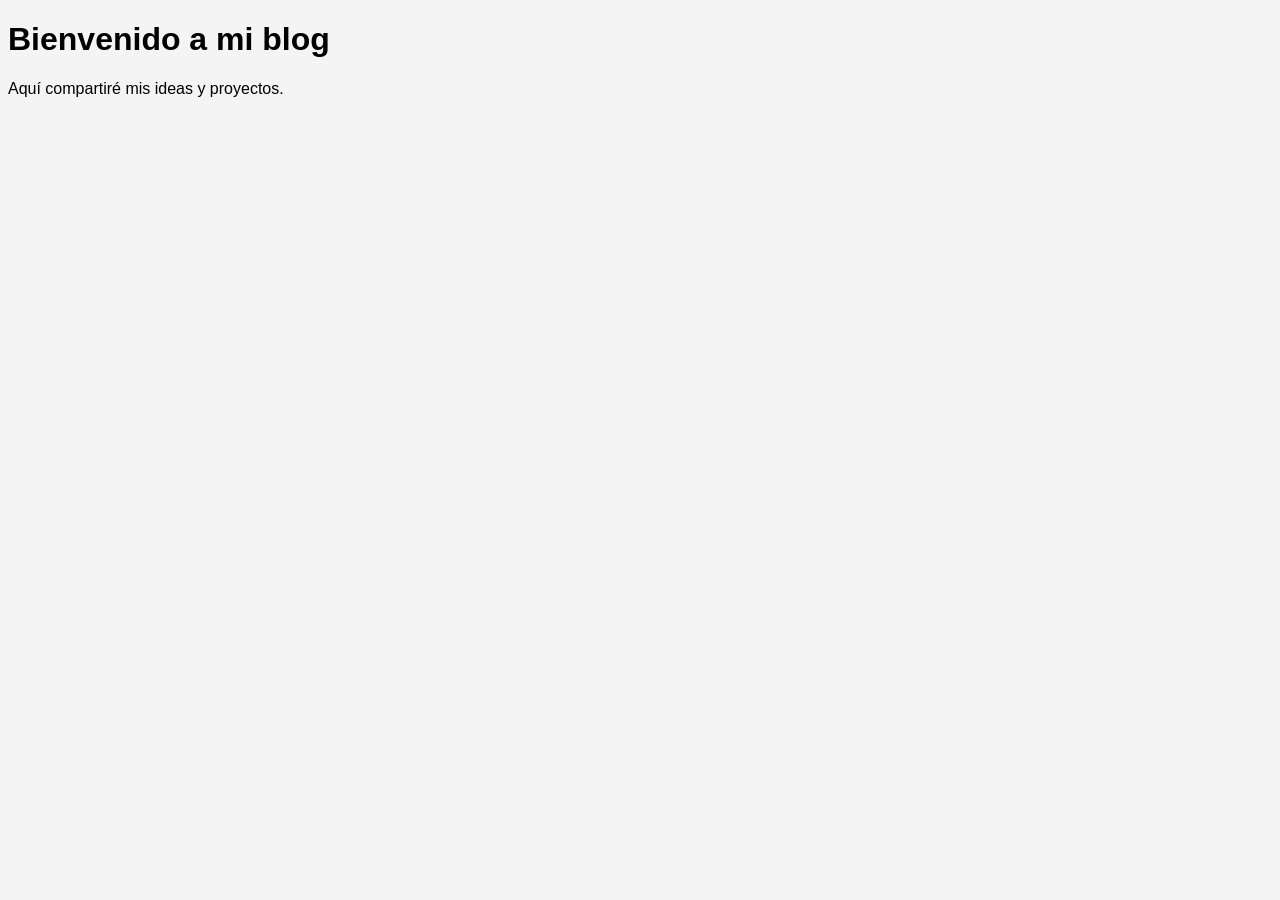
==== index.html @ 7e8ba97f "feat: Configuración inicial del blog y publicación de bienvenida" ====
<!DOCTYPE html>
<html lang='es'>
<head>
    <meta charset='utf-8'>
    <title>Page Title</title>
    <link rel='stylesheet' href='style.css'>
</head>
<body>
    <h1>Bienvenido a mi blog</h1>
    <p>Aquí compartiré mis ideas y proyectos.</p>
</body>
</html>
---- style.css ----
body{
    font-family: sans-serif;
    background: #f4f4f4;
}
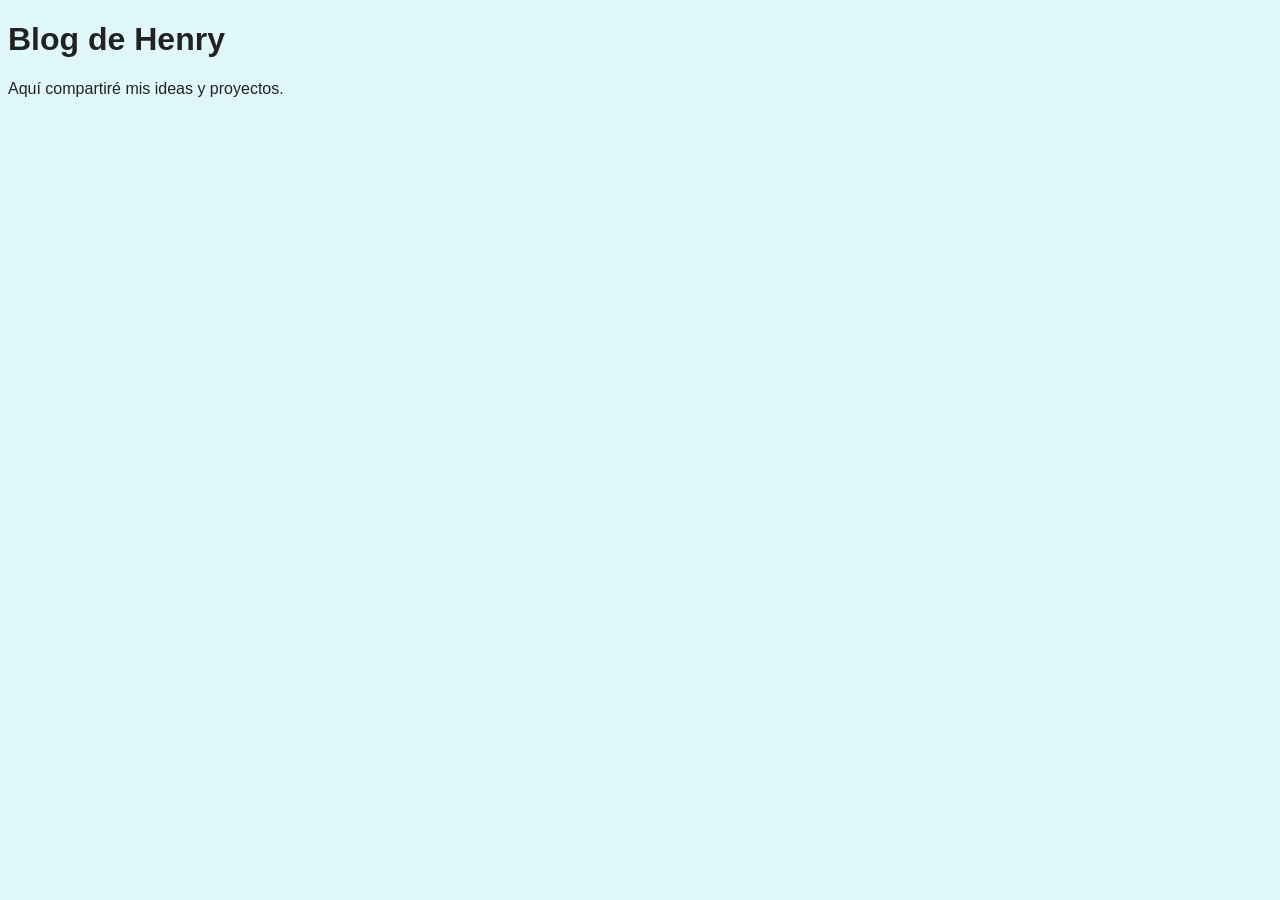
==== commit 791107d2: "feat: Actualizar título y estilo base del blog" ====
--- a/index.html
+++ b/index.html
@@ -6,7 +6,7 @@
     <link rel='stylesheet' href='style.css'>
 </head>
 <body>
-    <h1>Bienvenido a mi blog</h1>
+    <h1>Blog de Henry</h1>
     <p>Aquí compartiré mis ideas y proyectos.</p>
 </body>
 </html>
--- a/style.css
+++ b/style.css
@@ -1,4 +1,5 @@
 body{
     font-family: sans-serif;
-    background: #f4f4f4;
+    background-color:#e0f7fa;
+    color: #222;
 }
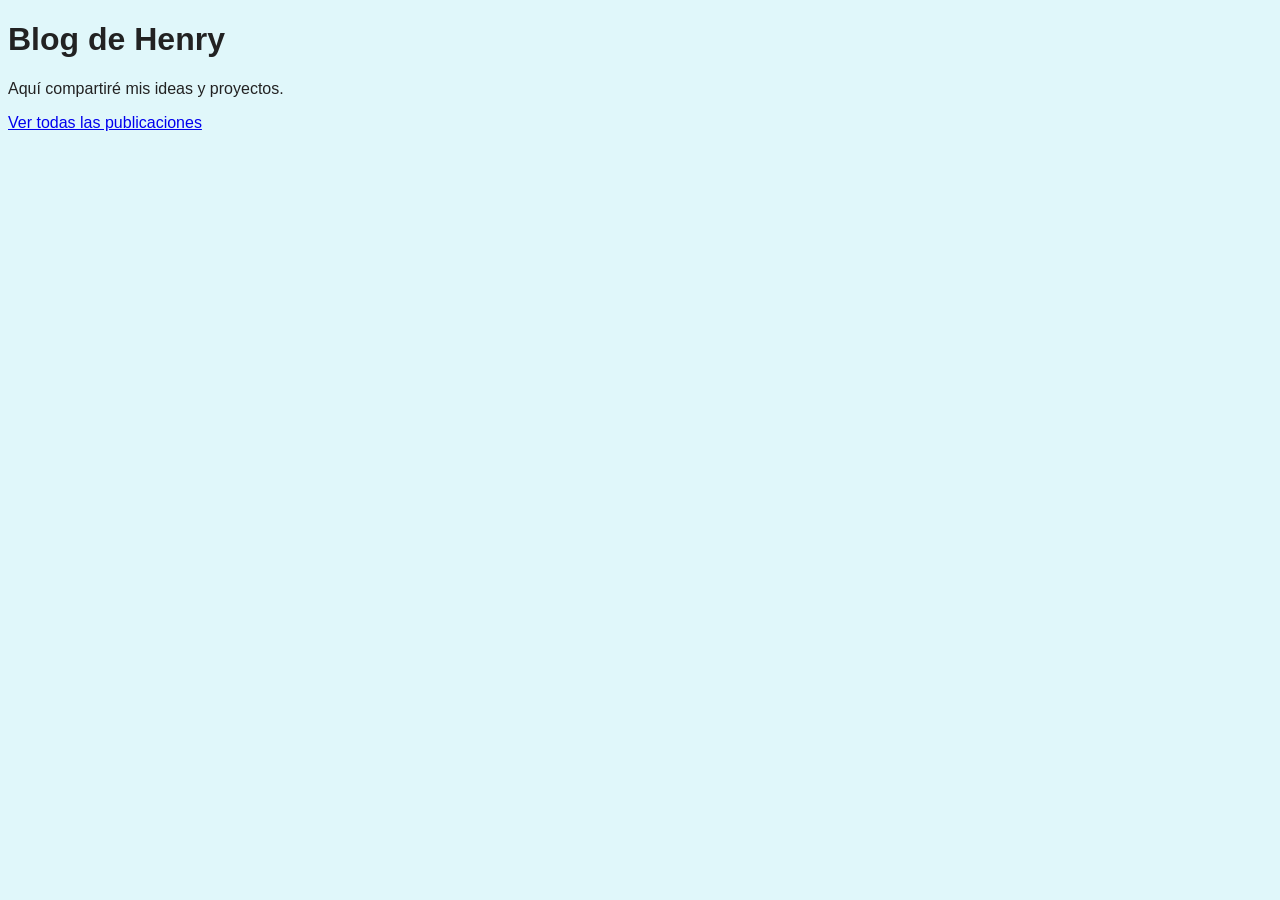
==== commit 3b23dd09: "feat: Crear página de archivo y enlazar desde la portada" ====
--- a/index.html
+++ b/index.html
@@ -8,5 +8,6 @@
 <body>
     <h1>Blog de Henry</h1>
     <p>Aquí compartiré mis ideas y proyectos.</p>
+    <p><a href="archive.html">Ver todas las publicaciones</a></p>
 </body>
 </html>
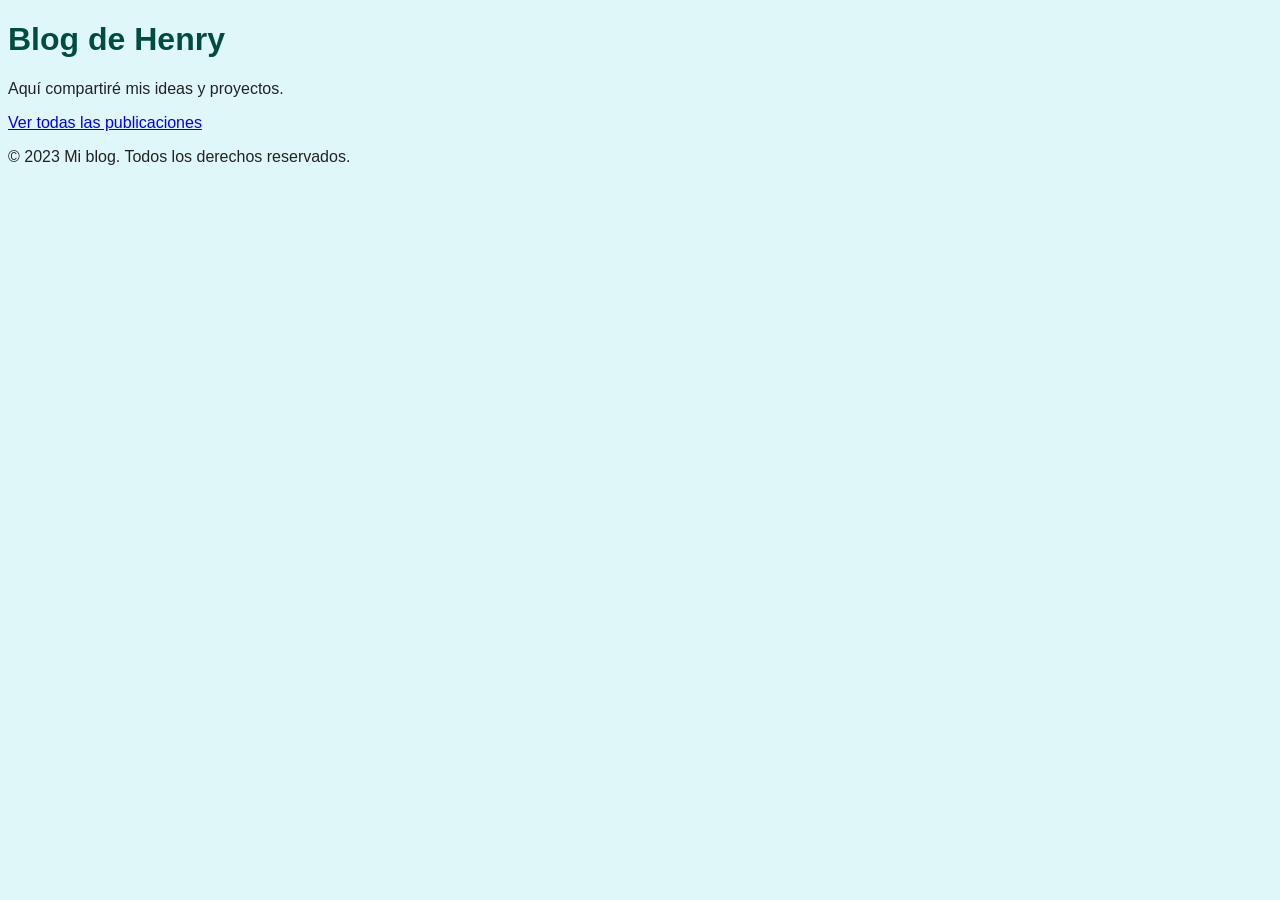
==== commit 1bf60be1: "feat: Añadir pie de página global" ====
--- a/index.html
+++ b/index.html
@@ -9,5 +9,8 @@
     <h1>Blog de Henry</h1>
     <p>Aquí compartiré mis ideas y proyectos.</p>
     <p><a href="archive.html">Ver todas las publicaciones</a></p>
+    <footer>
+        <p>&copy; 2023 Mi blog. Todos los derechos reservados.</p>
+    </footer>
 </body>
 </html>
--- a/style.css
+++ b/style.css
@@ -2,4 +2,11 @@
     font-family: sans-serif;
     background-color:#e0f7fa;
     color: #222;
+}
+
+
+h1{
+    color:#004d40;
+    text-align: left;
+
 }
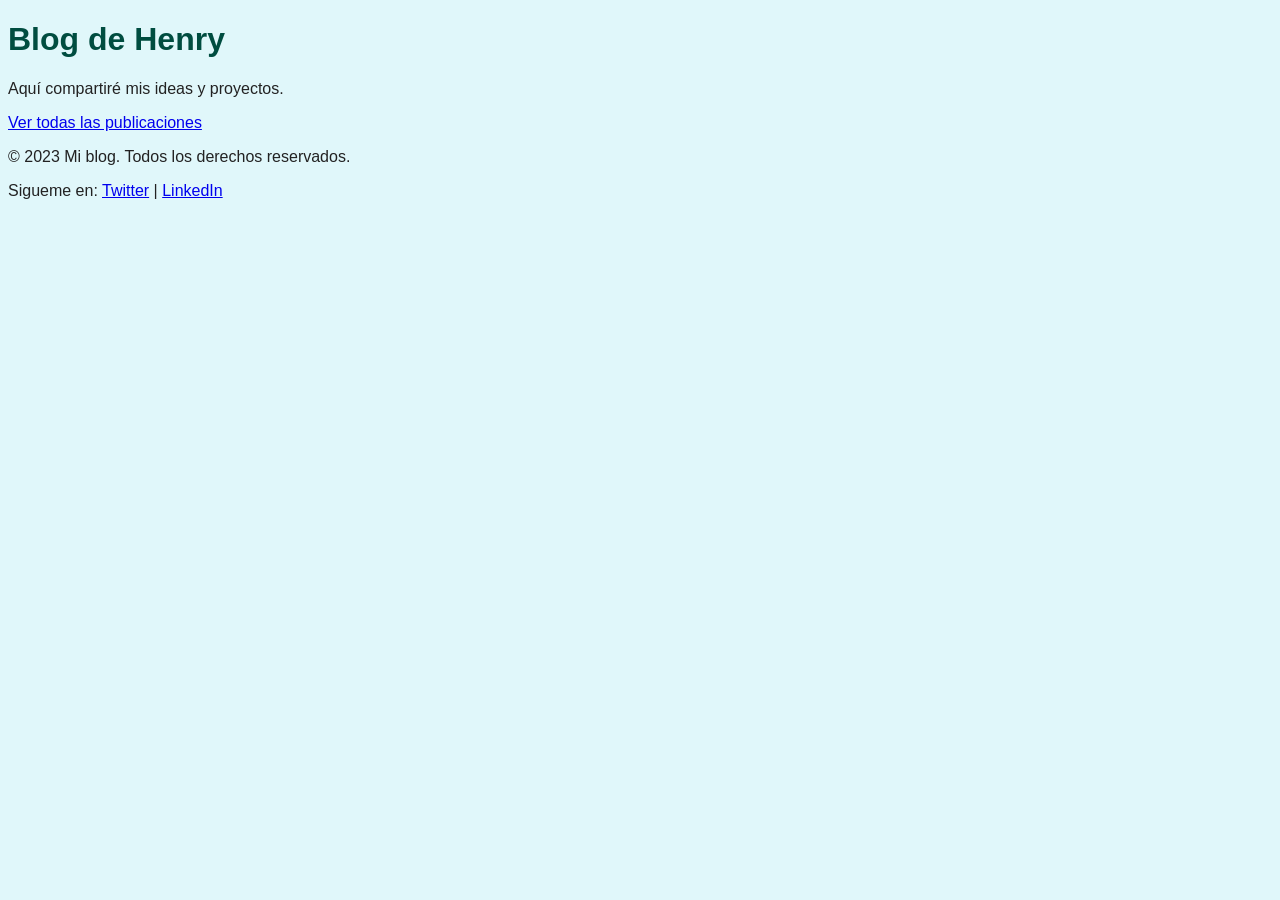
==== commit b1925dc3: "feat: añadir enlaces a redes sociales en el pie de página" ====
--- a/index.html
+++ b/index.html
@@ -11,6 +11,7 @@
     <p><a href="archive.html">Ver todas las publicaciones</a></p>
     <footer>
         <p>&copy; 2023 Mi blog. Todos los derechos reservados.</p>
+        <p>Sigueme en: <a href="#">Twitter</a> | <a href="#">LinkedIn</a></p>
     </footer>
 </body>
 </html>
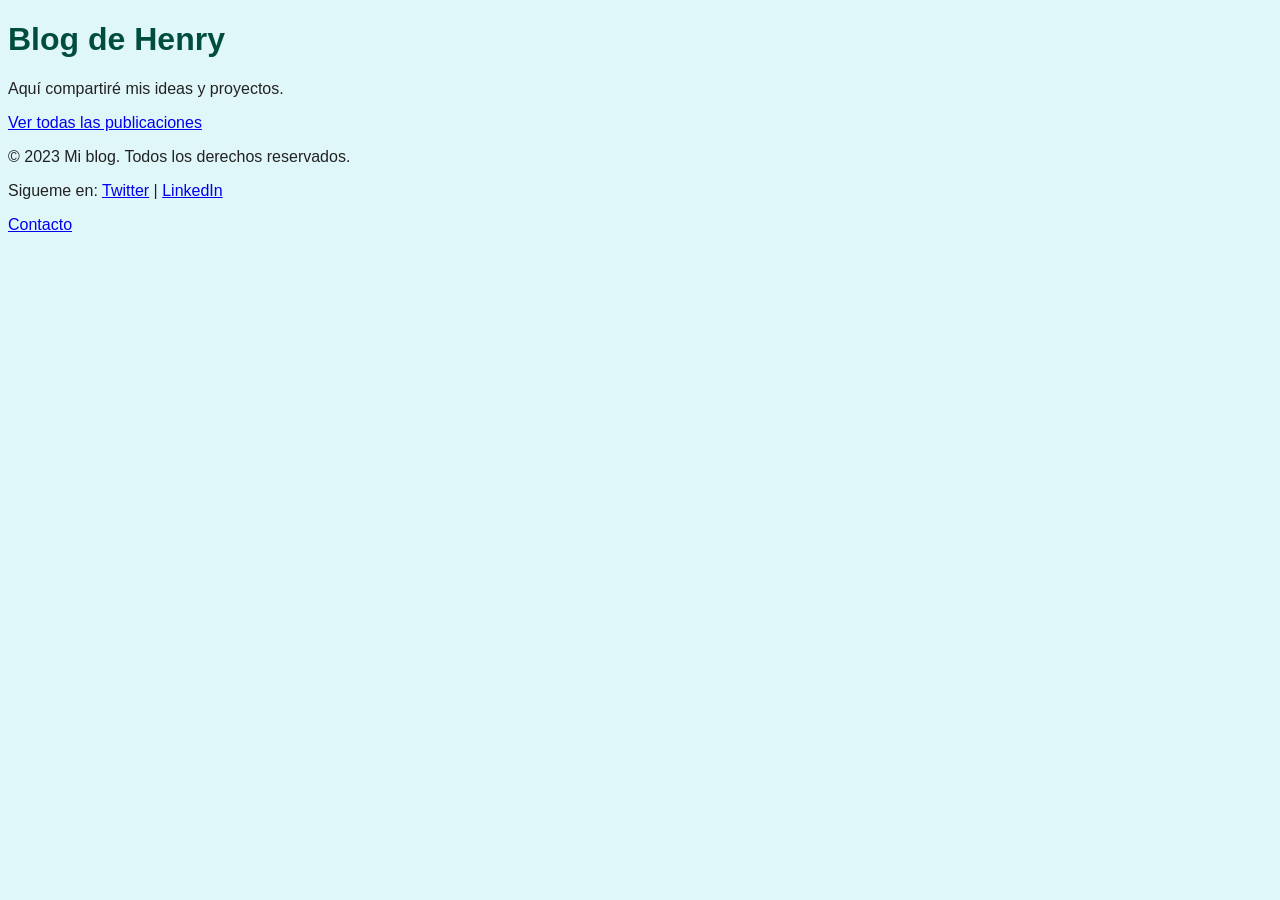
==== commit 4a8a136c: "feat: Crear Página de contacto y enlazar en el pie de la pagina" ====
--- a/index.html
+++ b/index.html
@@ -12,6 +12,7 @@
     <footer>
         <p>&copy; 2023 Mi blog. Todos los derechos reservados.</p>
         <p>Sigueme en: <a href="#">Twitter</a> | <a href="#">LinkedIn</a></p>
+        <p><a href="contact.html">Contacto</a></p>
     </footer>
 </body>
 </html>
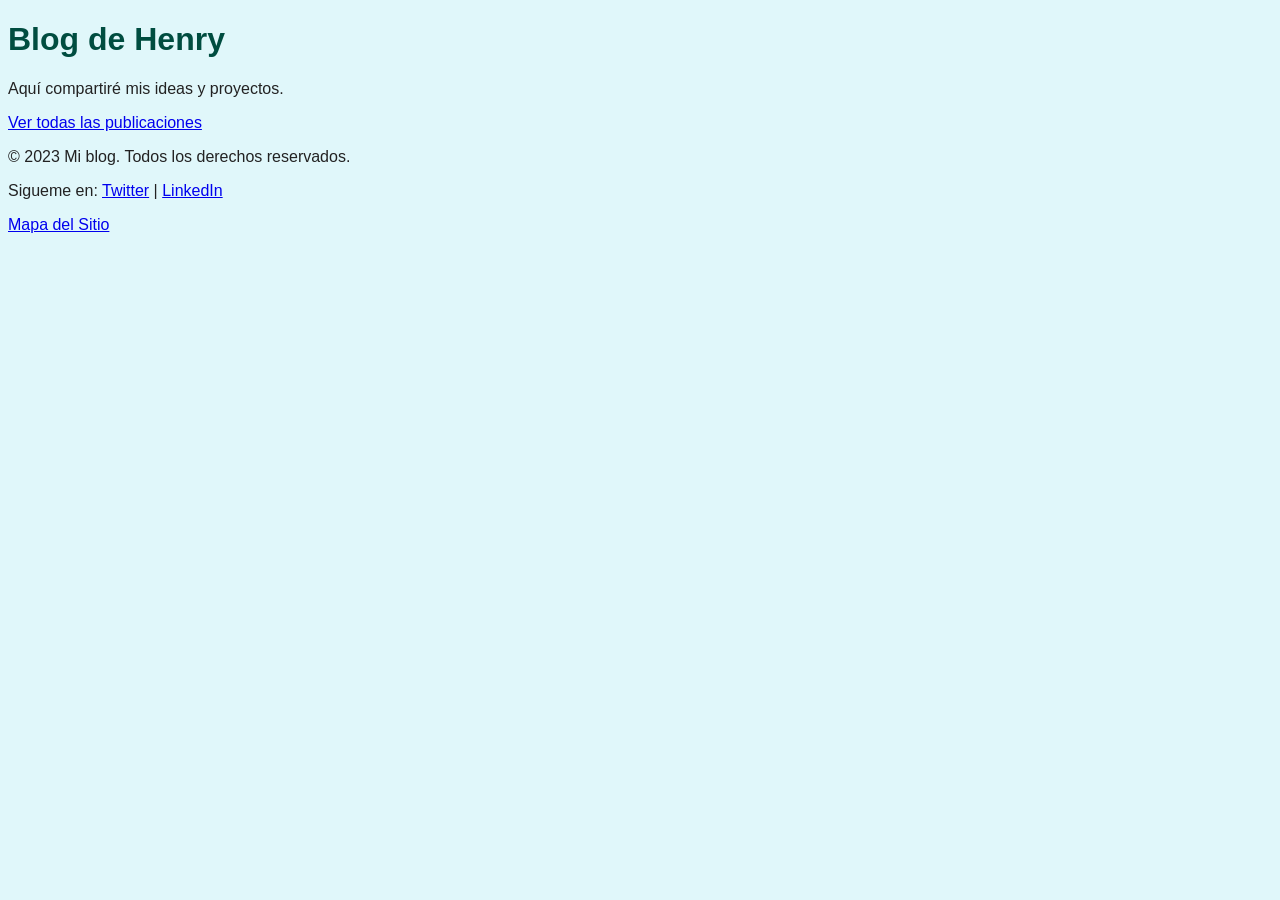
==== commit 1e950de8: "feat: Añadir enlace a Mapa del Sitio en el pie de Página" ====
--- a/index.html
+++ b/index.html
@@ -12,7 +12,7 @@
     <footer>
         <p>&copy; 2023 Mi blog. Todos los derechos reservados.</p>
         <p>Sigueme en: <a href="#">Twitter</a> | <a href="#">LinkedIn</a></p>
-        <p><a href="contact.html">Contacto</a></p>
+        <p><a href="#">Mapa del Sitio</a></p>
     </footer>
 </body>
 </html>
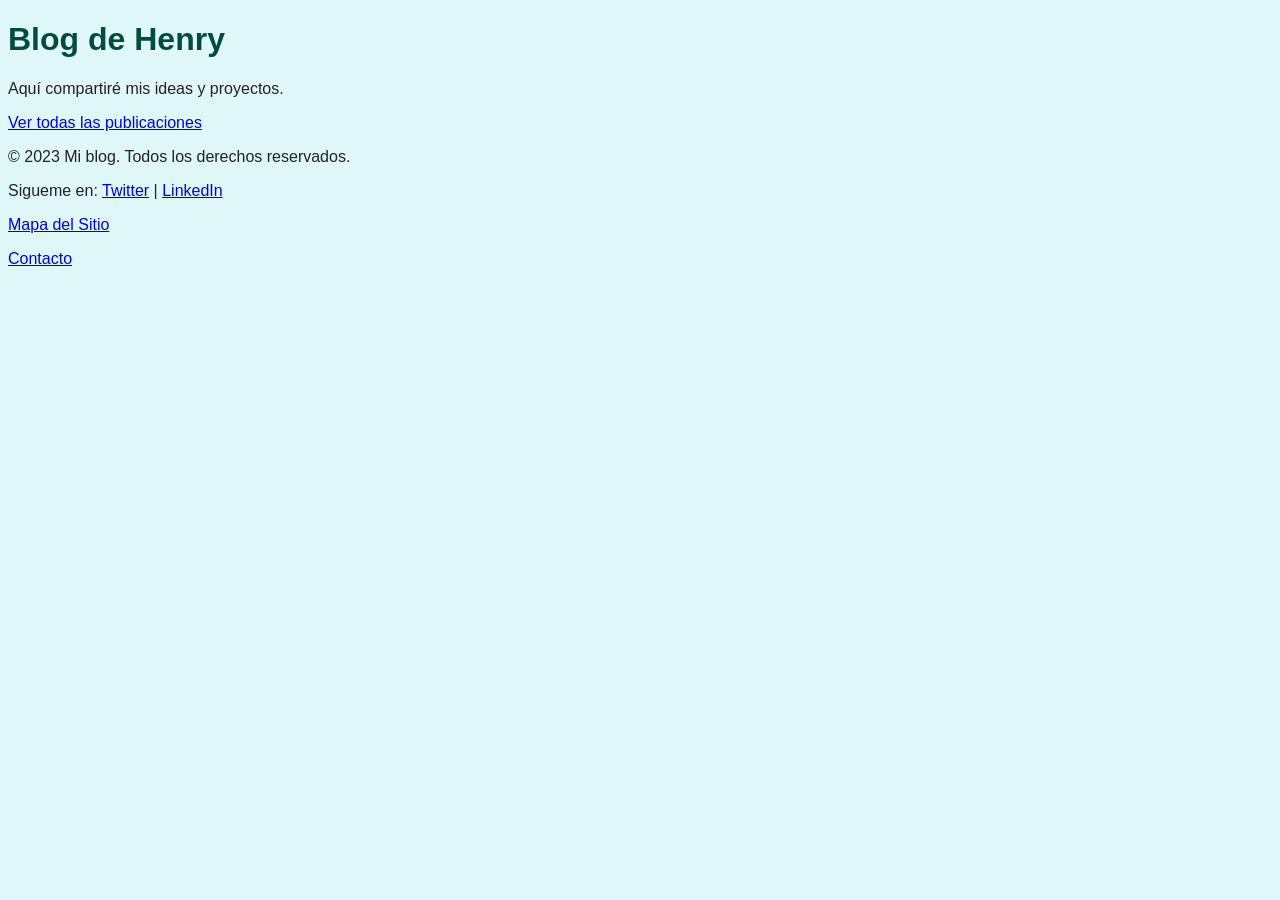
==== commit 95c8acf0: "marge: Integrar feature/contact-page resolviendo conflico en footer" ====
--- a/index.html
+++ b/index.html
@@ -12,7 +12,11 @@
     <footer>
         <p>&copy; 2023 Mi blog. Todos los derechos reservados.</p>
         <p>Sigueme en: <a href="#">Twitter</a> | <a href="#">LinkedIn</a></p>
+
         <p><a href="#">Mapa del Sitio</a></p>
+
+        <p><a href="contact.html">Contacto</a></p>
+
     </footer>
 </body>
 </html>
